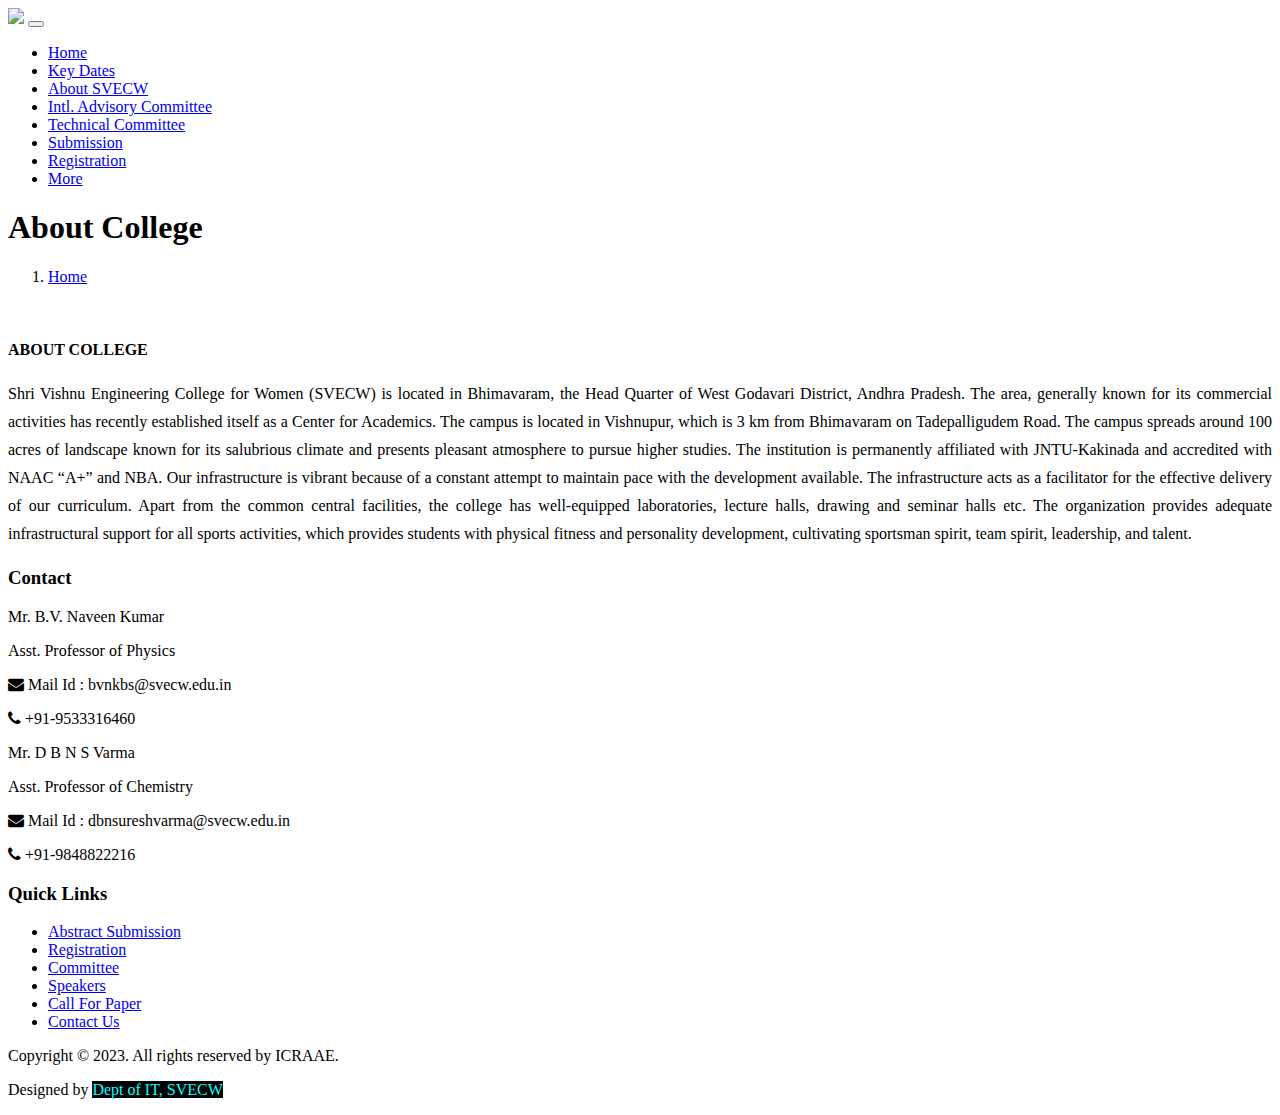
==== aboutcollege.html @ e01b0dad "Add files via upload" ====
﻿
<!DOCTYPE HTML>
<html>
<head>
<meta http-equiv="Content-Type" content="text/html; charset=utf-8">
<meta name="viewport" content="width=device-width, initial-scale=1.0">
<title>About College</title>
<meta name="description" content="">
<meta name="keywords" content="">
<meta name="robots" content="index, follow">
<link href="css/bootstrap.min.css" rel="stylesheet" type="text/css">
<link href="css/style.css" rel="stylesheet" type="text/css">
<link href="css/font-awesome.min.css" rel="stylesheet" type="text/css">
<link href="https://fonts.googleapis.com/css?family=Monda:400,700" rel="stylesheet">
<link rel="shortcut icon" href="images/logo_crop.png" type="image/x-icon">
<link rel="stylesheet" href="https://cdnjs.cloudflare.com/ajax/libs/font-awesome/4.7.0/css/font-awesome.min.css">
<!-- Global site tag (gtag.js) - Google Analytics -->
<script async src="https://www.googletagmanager.com/gtag/js?id=UA-190637126-1"></script>
<script>
  window.dataLayer = window.dataLayer || [];
  function gtag(){dataLayer.push(arguments);}
  gtag('js', new Date());

  gtag('config', 'UA-190637126-1');
</script>

<style>
.intro1 p {
    text-align: justify;
    line-height: 28px;width:100%;
}
</style>
</head>


<body>
<nav class=" my-nav navbar navbar-light navbar-expand-lg navbar-fixed">
    <div class="container-fluid">
            <a class="navbar-brand" href="#"><img src="images/bhimavaram vishnu.bmp" width="65px" ></a>

        <button class="navbar-toggler" type="button" data-toggle="collapse" data-target="#navbarNav" aria-controls="navbarNav" aria-expanded="false" aria-label="Toggle navigation">
            <span class="navbar-toggler-icon"></span>
        </button>
        <div class="collapse navbar-collapse" id="navbarNav">
            <ul class="navbar-nav ml-auto">
                <li class="nav-item active">
                    <a class="nav-link" href="index.html">Home <span class="sr-only">(current)</span></a>
                </li><li class="nav-item">
                    <a class="nav-link" href="important.html"> Key Dates </a>
                </li>
                <li class="nav-item">
                    <a class="nav-link" href="aboutcollege.html"> About SVECW </a>
                </li>
                <li class="nav-item">
                    <a class="nav-link" href="intcommittee.html"> Intl. Advisory Committee </a>
                </li>
                <li class="nav-item">
                    <a class="nav-link" href="techcommittee.html"> Technical Committee </a>
                </li>
                <li class="nav-item">
                    <a class="nav-link" href="submission.html"> Submission </a>
                </li>
                <li class="nav-item">
                    <a class="nav-link" href="registration.html"> Registration </a>
                </li>
                <li class="nav-item">
                    <a class="nav-link" href="#"> More </a>
                </li>

                <!-- <li class="nav-item dropdown">
                    <a class="nav-link" href="#" data-toggle="dropdown" id="navbarDropdownMenuLink" aria-haspopup="true" aria-expanded="false"> About </a>
                    <div class="dropdown-menu"  aria-labelledby="navbarDropdownMenuLink">
                        <a class="dropdown-item" href="#WELCOME TO ICRAAE 2023">About Conference</a>
                        <a class="dropdown-item" href="about college.html">About College</a>
                            
                                                     
                    </div>
                </li>
                <li class="nav-item">
                    <a class="nav-link" href="call.html"> Call For Papers </a>
                </li>
                <li class="nav-item">
                    <a class="nav-link" href="committee.html"> Committee </a>
                </li>
                
               <li class="nav-item">
                    <a class="nav-link" href="speakers.html">Speakers</a>
                </li>
                <li class="nav-item">
                    <a class="nav-link " href="important.html">Important Dates</a>
                </li>
                <li class="nav-item">
                    <a class="nav-link " href="registration.html">Registration</a>
                </li>
                <li class="nav-item">
                  <a class="nav-link" href="submission.html">Submission</a>
                </li>
                <li class="nav-item">
                  <a class="nav-link" href="publication.html">Publication</a>
                </li>
               
                <li class="nav-item">
                  <a class="nav-link" href="contact.html">Contact Us</a>
                </li> -->
            </ul>
         </div>
            


        </div>

</nav>


<!--<div class="get-quote-button"> <a href="virtual-conference.php" id="get-quote" style="animation: blink 1.5s linear infinite;">Virtual Presentation </a></div>-->
<script>
  $('.dropdown-menu a.dropdown-toggle').on('click', function(e) {
    if (!$(this).next().hasClass('show')) {
      $(this).parents('.dropdown-menu').first().find('.show').removeClass("show");
    }
    var $subMenu = $(this).next(".dropdown-menu");
    $subMenu.toggleClass('show');


    $(this).parents('li.nav-item.dropdown.show').on('hidden.bs.dropdown', function(e) {
      $('.dropdown-submenu .show').removeClass("show");
    });


    return false;
  });
</script>

<div class="banner_area">
    <h1>About College</h1>
    <ol class="breadcrumb">
        <li><a href="index.html">Home</a></li>
        
    </ol>
</div>
<!--<div class="msg-sec">
      <div class="container">
        <div class="row">
          <div class="col-md-12">
            <div class="main_about text-center i-green">
              <h2 class="text-white"></h2>
              <p class="about1 text-black" style="font-size: 16px">
                <a
                  href=""
                  style="
                    color: #ff793f;
                    font-size: 30px;
                    font-weight: bold;
                    text-transform: uppercase;
                  "
                >
                  Call for Papers</a
                >--><br />
<div class="msg-sec">
	<div class="container">
        <div class="row">
            <div class="col-md-12">
                <div class="intro1">
                    <h4>ABOUT COLLEGE</h4>
                    <div class="titleline1"> </div>
                <p>Shri Vishnu Engineering College for Women (SVECW) is located in Bhimavaram, the Head
Quarter of West Godavari District, Andhra Pradesh. The area, generally known for its commercial
activities has recently established itself as a Center for Academics. The campus is located in
Vishnupur, which is 3 km from Bhimavaram on Tadepalligudem Road. The campus spreads
around 100 acres of landscape known for its salubrious climate and presents pleasant atmosphere
to pursue higher studies. The institution is permanently affiliated with JNTU-Kakinada and
accredited with NAAC “A+” and NBA. Our infrastructure is vibrant because of a constant attempt
to maintain pace with the development available. The infrastructure acts as a facilitator for the
effective delivery of our curriculum. Apart from the common central facilities, the college has
well-equipped laboratories, lecture halls, drawing and seminar halls etc. The organization provides
adequate infrastructural support for all sports activities, which provides students with physical
fitness and personality development, cultivating sportsman spirit, team spirit, leadership, and
talent.</p>
                <!--The conference will be the ideal opportunity to foster
                networking, collaboration and joint efforts among the
                participants, and thereby to advance the theory and practice as
      s          well as to identify major trends and advancements in the
                following core areas, but not limited to,
                <br /><br />--!>
              
            </div>
          </div>
        </div>
      </div>

    <!--  <div class="container">
        <table class="table">
          <thead class="thead-dark">
            <tr>
              <th
                style="background-color: #7d8e52; border-color: #7d8e52"
                scope="col"
              >
                Track 1
              </th>
              <th
                style="background-color: #7d8e52; border-color: #7d8e52"
                scope="col"
              >
                Sustainable Construction Technologies
              </th>
              <th
                style="background-color: #7d8e52; border-color: #7d8e52"
                scope="col"
              ></th>
              <th
                style="background-color: #7d8e52; border-color: #7d8e52"
                scope="col"
              ></th>
              <th
                style="background-color: #7d8e52; border-color: #7d8e52"
                scope="col"
              ></th>
              <th
                style="background-color: #7d8e52; border-color: #7d8e52"
                scope="col"
              ></th>
              <th
                style="background-color: #7d8e52; border-color: #7d8e52"
                scope="col"
              ></th>
              <th
                style="background-color: #7d8e52; border-color: #7d8e52"
                scope="col"
              ></th>
              <th
                style="background-color: #7d8e52; border-color: #7d8e52"
                scope="col"
              ></th>
            </tr>
          </thead>
          <tbody>
            <tr>
              <th scope="row">1</th>
              <td>Structural Construction</td>
            </tr>
            <tr>
              <th scope="row">2</th>
              <td>Pavement Construction</td>
            </tr>
          </tbody>
        </table>

        <table class="table">
          <thead class="thead-dark">
            <tr>
              <th
                style="background-color: #7d8e52; border-color: #7d8e52"
                scope="col"
              >
                Track 2
              </th>
              <th
                style="background-color: #7d8e52; border-color: #7d8e52"
                scope="col"
              >
                Advancements in Civil Engineering
              </th>
              <th
                style="background-color: #7d8e52; border-color: #7d8e52"
                scope="col"
              ></th>
            </tr>
          </thead>
          <tbody>
            <tr>
              <th scope="row">1</th>
              <td>Structural Engineering</td>
            </tr>
            <tr>
              <th scope="row">2</th>
              <td>Concrete Materials</td>
            </tr>

            <tr>
              <th scope="row">3</th>
              <td>Transportation Engineering</td>
            </tr>

            <tr>
              <th scope="row">4</th>
              <td>Pavement Materials and Engineering</td>
            </tr>
            <tr>
              <th scope="row">5</th>
              <td>Geotechnical Engineering</td>
            </tr>
            <tr>
              <th scope="row">6</th>
              <td>Environmental Engineering</td>
            </tr>
            <tr>
              <th scope="row">7</th>
              <td>Remote Sensing and Geoinformatics</td>
            </tr>
            <tr>
              <th scope="row">8</th>
              <td>Geo-environmental Engineering</td>
            </tr>
            <tr>
              <th scope="row">9</th>
              <td>Water Resources Engineering</td>
            </tr>
            <tr>
              <th scope="row">10</th>
              <td>Pavement Geo techniques</td>
            </tr>
            <tr>
              <th scope="row">11</th>
              <td>Intelligent Transportation Systems</td>
            </tr>

            <tr>
              <th scope="row">12</th>
              <td>Ground Water Hydrology</td>
            </tr>

            <tr>
              <th scope="row">13</th>
              <td>Construction Engineering and Management</td>
            </tr>

            <tr>
              <th scope="row">14</th>
              <td>Earthquake Engineering</td>
            </tr>

            <tr>
              <th scope="row">15</th>
              <td>Earthquake Geo techniques</td>
            </tr>

            <tr>
              <th scope="row">16</th>
              <td>Seismic Evaluation and Retrofitting of Structures</td>
            </tr>

            <tr>
              <th scope="row">17</th>
              <td>Air Quality Modeling and Management</td>
            </tr>

            <tr>
              <th scope="row">18</th>
              <td>Coastal, Ocean and River Engineering</td>
            </tr>

            <tr>
              <th scope="row">19</th>
              <td>Structural Health Monitoring</td>
            </tr>

            <tr>
              <th scope="row">20</th>
              <td>Water resources applications using Remote sensing and GIS</td>
            </tr>

            <tr>
              <th scope="row">21</th>
              <td>Microwave remote sensing applications</td>
            </tr>
          </tbody>
        </table>
        <!-- <table class="table">
            <thead class="thead-dark">
              <tr>
                <th style="background-color:#7d8e52; border-color:#7d8e52" scope="col">Track 2</th>
                <th style="background-color:#7d8e52; border-color:#7d8e52" scope="col">Advancements in Civil Engineering</th>
              </tr>
            </thead>
            <tbody>
                <tr>
                    <th scope="row">1</th>
                    <td>Structural Engineering</td>
                  </tr>
                  <tr>
                    <th scope="row">2</th>
                    <td>Concrete Materials</td>
                  </tr>

                  <tr>
                    <th scope="row">3</th>
                    <td>Transportation Engineering</td>
                  </tr>

                  <tr>
                    <th scope="row">4</th>
                    <td>Pavement Materials and Engineering</td>
                  </tr>
                  <tr>
                    <th scope="row">5</th>
                    <td>Geotechnical Engineering</td>
                  </tr>
                  <tr>
                    <th scope="row">6</th>
                    <td>Environmental Engineering</td>
                  </tr>
                  <tr>
                    <th scope="row">7</th>
                    <td>Remote Sensing and Geoinformatics</td>
                  </tr>
                  <tr>
                    <th scope="row">8</th>
                    <td>Geo-environmental Engineering</td>
                  </tr>
                  <tr>
                    <th scope="row">9</th>
                    <td>Water Resources Engineering</td>
                  </tr>
                  <tr>
                    <th scope="row">10</th>
                    <td>Pavement Geo techniques</td>
                  </tr>
                  <tr>
                    <th scope="row">11</th>
                    <td>Intelligent Transportation Systems</td>
                  </tr>

                  <tr>
                    <th scope="row">12</th>
                    <td>Ground Water Hydrology</td>
                  </tr>

                  <tr>
                    <th scope="row">13</th>
                    <td>Construction Engineering and Management</td>
                  </tr>

                  <tr>
                    <th scope="row">14</th>
                    <td>Earthquake Engineering</td>
                  </tr>

                  <tr>
                    <th scope="row">15</th>
                    <td>Earthquake Geo techniques</td>
                  </tr>

                  <tr>
                    <th scope="row">16</th>
                    <td>Seismic Evaluation and Retrofitting of Structures</td>
                  </tr>

                  <tr>
                    <th scope="row">17</th>
                    <td>Air Quality Modeling and Management</td>
                  </tr>


                  <tr>
                    <th scope="row">18</th>
                    <td>Coastal, Ocean and River Engineering</td>
                  </tr>

                  <tr>
                    <th scope="row">19</th>
                    <td>Structural Health Monitoring</td>
                  </tr>

                  <tr>
                    <th scope="row">20</th>
                    <td>Water resources applications using Remote sensing and GIS</td>
                  </tr>

                  <tr>
                    <th scope="row">21</th>
                    <td>Microwave remote sensing applications</td>
                  </tr>
            </tbody>
          </table> 
      </div>
    </div>--!>
<footer>
  <div class="container">
    <div class="row">
      <div class="col-md-6 col-sm-6" >
        <div class="logofooter">
        <h3>Contact</h3>
            <p>Mr. B.V. Naveen Kumar</p>
            <p>Asst. Professor of Physics</p>
            <p><i class="fa fa-envelope"></i> Mail Id : bvnkbs@svecw.edu.in</p>
            <p><i class="fa fa-phone"></i> +91-9533316460 </p>
	     <p>Mr. D B N S Varma</p>
            <p>Asst. Professor of Chemistry</p>
            <p><i class="fa fa-envelope"></i> Mail Id : dbnsureshvarma@svecw.edu.in</p>
            <p><i class="fa fa-phone"></i> +91-9848822216 </p>
            
        </div>
      </div>
      <div class="col-md-6 col-sm-6">
      <div class="logofooter">
        <h3>Quick Links</h3>
        <ul class="footer-ul">
          <li><a href="#"> Abstract Submission</a></li>
          <li><a href="#"> Registration</a></li>
          <li><a href="committee.html">Committee</a></li>
          <li><a href="speakers.html"> Speakers </a></li>
          <li><a href="call.html"> Call For Paper</a></li>
          <li><a href="contact.html"> Contact Us</a></li>
          
        </ul>
      </div>
      </div>
      
      
</footer>

<div class="footer">
    <div class="container">
        <div class="row">
            <div class="col-md-6 col-sm-6">
                <p>Copyright &copy; 2023. All rights reserved by ICRAAE.</p>
            </div>
            <div class="col-md-6 col-sm-6">
                <p>Designed by <mark style="color: cyan; background-color: black;">Dept of IT, SVECW</mark></p>
            </div>
</div>
    </div>
</div>
<script type="text/javascript">
function Colo(val){
 var element=document.getElementById('choose');
 if(val=='pick a color'||val=='others')
   element.style.display='block';
 else  
   element.style.display='none';
}

</script> 
<script src="https://ajax.googleapis.com/ajax/libs/jquery/3.3.1/jquery.min.js"></script>
<script src="https://cdnjs.cloudflare.com/ajax/libs/popper.js/1.14.6/umd/popper.min.js" integrity="sha384-wHAiFfRlMFy6i5SRaxvfOCifBUQy1xHdJ/yoi7FRNXMRBu5WHdZYu1hA6ZOblgut" crossorigin="anonymous"></script>
<script src="https://stackpath.bootstrapcdn.com/bootstrap/4.2.1/js/bootstrap.min.js" integrity="sha384-B0UglyR+jN6CkvvICOB2joaf5I4l3gm9GU6Hc1og6Ls7i6U/mkkaduKaBhlAXv9k" crossorigin="anonymous"></script>
</body>
</html>
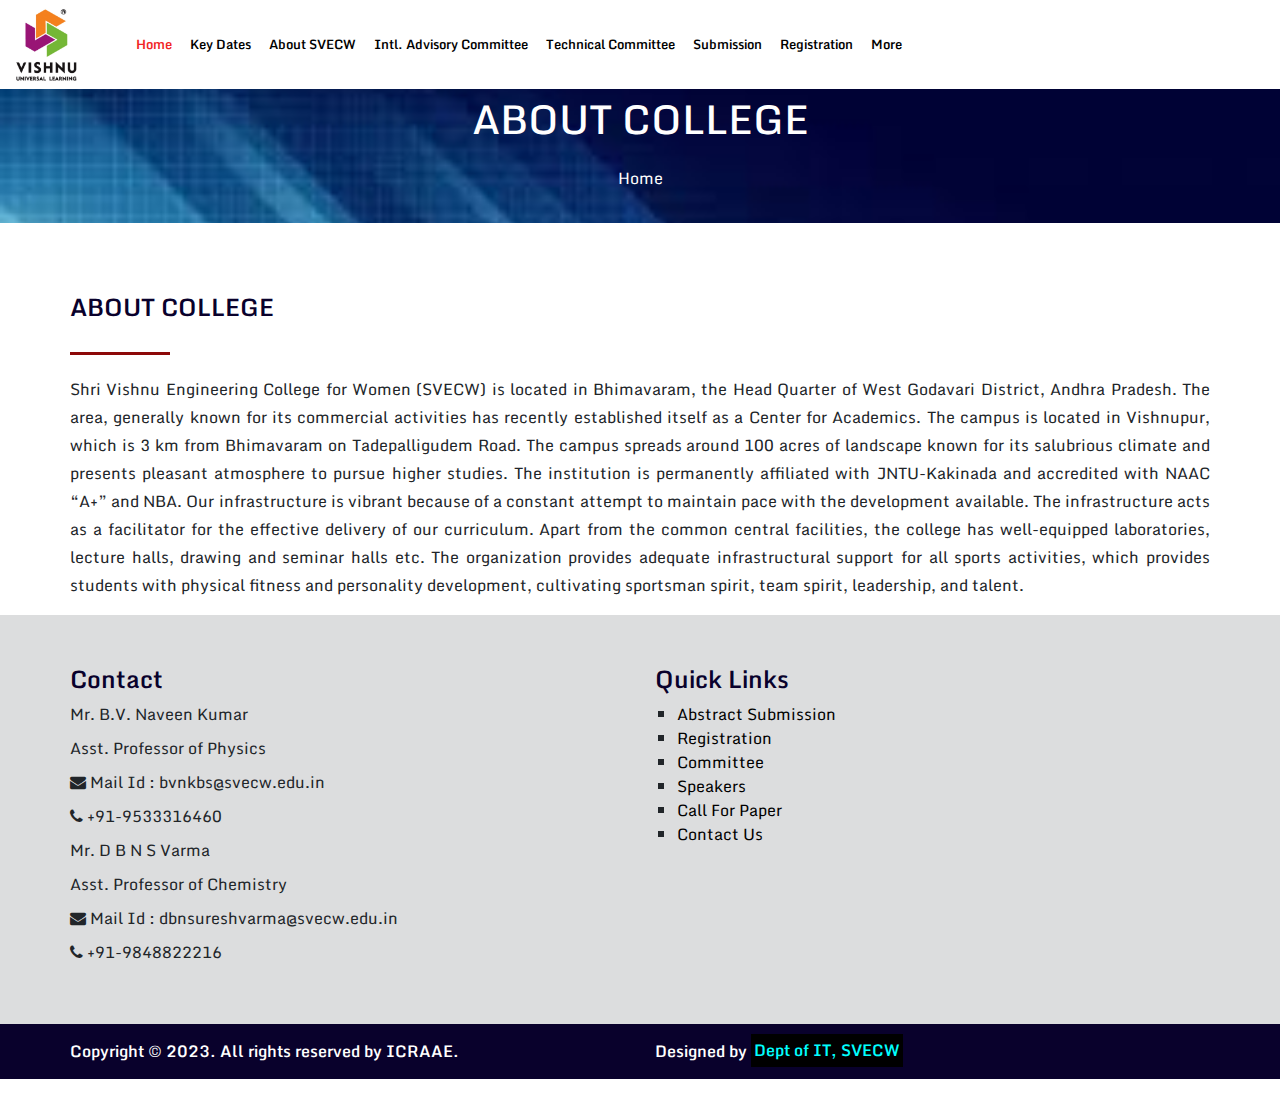
==== commit 0fabf485: "Add files via upload" ====
--- a/aboutcollege.html
+++ b/aboutcollege.html
@@ -63,10 +63,14 @@
                 <li class="nav-item">
                     <a class="nav-link" href="registration.html"> Registration </a>
                 </li>
-                <li class="nav-item">
+                <li class="nav-item dropdown">
                     <a class="nav-link" href="#"> More </a>
-                </li>
-
+<div class="dropdown-menu"  aria-labelledby="navbarDropdownMenuLink">
+                        <a class="nav-link" href="review.html">Review Process</a>
+
+                            
+                                                     
+                    </div>
                 <!-- <li class="nav-item dropdown">
                     <a class="nav-link" href="#" data-toggle="dropdown" id="navbarDropdownMenuLink" aria-haspopup="true" aria-expanded="false"> About </a>
                     <div class="dropdown-menu"  aria-labelledby="navbarDropdownMenuLink">
--- a/css/style.css
+++ b/css/style.css
@@ -0,0 +1,830 @@
+@charset "utf-8";
+/* CSS Document */
+.con-fee{font-weight: bold; text-align: center; color: #ad003a; margin-bottom: 20px; font-size: 23px;}
+.contact-info {
+    margin-bottom: 25px;
+    background: #012643;
+    padding: 20px 20px;
+}
+.contact-info__icon {
+    margin-right: 20px;
+}
+.contact-info__icon i { color: #fff;}
+.contact-info .media-body h3 {
+    font-size: 16px;
+    margin-bottom: 0;
+    font-size: 16px;
+    color: #f26246;
+}
+.contact-info .media-body p {
+    color: #fff;text-align:left
+}
+.jo{width:100%;float:left;}
+ .journal {
+padding: 2%;
+border: 1px solid #dcddde;
+height: 200px;
+margin-bottom: 30px;
+box-shadow: 2px 2px 0px 0px #1e14492b;
+}
+.journal h6 {
+font-size: 14px;
+color: #1E355D;	
+line-height: 23px;
+font-weight: 600;
+font-family: playfair display, times, serif;
+}
+.journal p {
+font-size: 14px !important;
+}
+.journal a{
+	color: #202f3ee0 !important;
+}
+.rounded-soft {
+    border-radius: .375rem !important;
+}
+	.journals {
+    margin-bottom: 25px;
+}
+.journals .card-image {
+    background: #9e9e9e;
+    padding: 10px;
+    text-align: center;
+    box-shadow: 0 2px 1px 2px #e9e9e9;
+    width: 100px;
+    margin: auto;
+}
+.journals .card-image img {
+    height: -webkit-fill-available;
+    height: 70px;
+    width: 100%;
+}
+
+.journals h5 {
+    margin-top: 2px;
+    line-height: 21px;
+    margin-top: 0font-weight: bolder;
+    font-size: 14px;
+    color: #4a4949;
+}
+.journals strong {
+    font-weight: 600!important;
+}
+.journal-btn {
+    background: #990e21;
+    color: #fff;
+    text-decoration: none;
+    border-radius: 5px;
+}
+.journal-btn:hover{
+	color: #fff !important;
+}
+.btn-paper{
+    background: #fd793b;
+    padding: 10px 35px;
+    margin-top: 22px;
+}
+.serv-section-3 {
+    border: 5px solid #8e8a8a !important;
+    }
+
+    .widget-title {
+    	    font-weight: 600;
+    font-size: 21px;
+    text-transform: uppercase;
+    }
+.blink {
+      animation: blinker 1s linear infinite;
+      color: #1c87c9;
+      font-weight: bold;
+     /* font-family: sans-serif;*/
+      }
+      @keyframes blinker {  
+      50% { opacity: 0; }
+      }
+      .blink-one {
+      animation: blinker-one 1s linear infinite;
+      }
+      @keyframes blinker-one {  
+      0% { opacity: 0; }
+      }
+      .blink-two {
+      animation: blinker-two 1.4s linear infinite;
+      }
+      @keyframes blinker-two {  
+      100% { opacity: 0; }
+      }
+.dropdown:hover .dropdown-menu {
+    display: block !important;
+    margin-top: 0 !important;
+ }
+ .download {
+    box-shadow: 0 2px 4px rgba(0, 0, 0, .2);
+       padding: 18px;
+    background:rgb(15 3 41);
+    border-right: 1px solid;
+    color: #fff;
+    display: flex;
+    border-bottom: 1px solid #ffffff7a;
+    margin-top: -6px;
+}
+.download .fa {
+    font-size: 33px;
+    color: #ffffff;
+    margin-bottom: 10px;
+    margin-top: 6px;
+}
+.download a {
+    color: #fff !important;
+}
+.download span {
+    color: #f1dd7b;
+    font-weight: 600;
+}
+.reg{
+
+    color: #ffffff;
+
+
+}
+body {margin:0;font-family:'Monda', sans-serif;}
+.btn-h{margin: 25px 0px 10px;display: inline-block;}
+.organizing h4{margin-bottom:20px;}
+.img-c{margin:0px 0px;width:100%;float:left;}
+.img-c img{background:#fff;}
+.caption h1{font-weight: bold;color: #e0ebf2;font-size: 31px; margin-bottom: 20px;text-shadow: 1px 1px 1px #3d99cf;margin-top: -75px;}
+.caption h3{font-weight: bold;color: #e0ebf2;font-size: 31px; margin-bottom: 20px;text-shadow: 1px 1px 1px #3d99cf;margin-top: -75px;}
+.introdu{width:100%;float:left;}
+.introdu img{border: 3px ridge #0b1a85;}
+.og p{font-size:14px;text-align:left;line-height: 20px;}
+.og p span{font-weight:bold;}
+.serviceBox p{text-align:center!important;}
+.imp-jou{text-align:center;}
+.table thead{background: #dedede;border: 1px solid #153882;}
+.table thead th, .table tbody tr, .table tbody tr th {border: 2px solid #153882;text-align: center;vertical-align: middle;}
+.table tbody td{border: 2px solid #153882;text-align:center;}
+.table {width: 100%;border: 1px solid #153882;}
+.btn-outline-danger{width: 100%!important;}
+.cap{margin-top: 25px;margin-bottom: 0px;}
+.des{color: #f1dd7b;font-weight: 600;}
+.dess{margin-top: 10px; width: 100%; float: left; margin-bottom: 20px;}
+.header{ width:100%; float:left; background:#fff;box-shadow: 2px 2px 13px #9c9a9a; position: relative;}
+.conf-name{ width:100%; float:left;}
+.carousel-item {height: 100%;min-height: 360px;background: no-repeat center center scroll;-webkit-background-size: cover;
+  -moz-background-size: cover; -o-background-size: cover; background-size: cover;}
+  .navbar-fixed {
+    top: 0;
+    z-index: 100;
+    position: fixed;
+    width: 100%;
+    background-color: #fff;
+  }
+.conf-det{width:100%; float:left;}
+.conf-det h3{ color:#043cb3; margin-bottom: 0; font-weight: 600; font-size: 24px;} 
+.conf-det h1{ color:#f12424; font-weight: 600;  font-size: 32px;}
+.conf-det h4{font-size: 18px; font-weight:600;  color: #043cb3;}
+.conf-det h5{ font-size: 24px; color:#000;} 
+.conf-det h6{font-size: 22px; color: #f12424;}
+.conf-det p b{ color:#000}
+.conf-det h6 i{ color:#F30; }
+.welc-sec{ width:100%; float:left; padding:1%; border-top: 1px solid #ecebeb; }
+.welc-sec h4{color: #09012c; font-weight: 600; text-align: center;margin-top: 20px;}
+.well{width:100%; float:left; padding:30px 0 30px 0;}
+.ul-li { box-shadow: 0 0 10px rgba(0,0,0,0.5); padding: 10px 0 10px 25px;}
+.ul-li li{ list-style:url(../images/arrow.png) outside none;}
+.ul-li li a{ color:#333;}
+.lis { padding-left: 15px; }
+.lis li{ list-style:url(../images/arrow.png) outside none;     line-height: 35px;}
+
+.inner-highlights { width: 100%; float: left; margin-top: 0;}
+.inner-highlights h4{ text-align:left !important;}
+.marqu{ text-align: left;}
+.marqu p { border-bottom: 1px dotted #ccc; padding: 10px; text-align: left !important;  margin-bottom: 0px;}
+.marqu { float: left; width: 100%; background: white; border: #e1e1e1; padding: 25px 10px 10px 15px; list-style: none;box-shadow: 0 0 10px rgba(0,0,0,0.5); margin-top: 5px;}
+.em-spk{width:100%; float:left; padding:50px 0;}
+.em-sec h4{color: #153882; font-weight: 600; text-align: center;}
+.logo{ margin-top:75px;}
+.conf-det p img{ border: 1px solid #777;}
+.quick-links h4{color: #153882; font-weight: 600; text-align:center;} 
+.quick{  margin-top: 35px;}
+.abt-sec{ width:100%; float:left; /*margin:50px 0;*/}
+.abt-sec h4 {color: #09012c; font-weight: 600; text-align:center;}
+
+.msg-sec{ width:100%; float:left; margin:20px 0;} 
+.msg-sec p{ text-align:justify;}
+.msg-sec h4{color: #09012c; font-weight: 600; text-align:center;MARGIN-TOP: 30PX;
+    margin-bottom: 30px;}
+.titleline { position: relative; width: 100px; border-top: 3px solid #8c0808;margin: 0 auto; margin-bottom: 15px;}
+.intro{ width:100%; float:left;}
+.intro p {text-align: center; line-height: 28px;}
+.introdu p{text-align:justify;}
+.intro1{ width:100%; float:left;margin-top: 20px;}
+.intro1 p {text-align: justify; line-height: 28px;}
+.intro1 h4{ color: #09012c;font-weight: 600; text-align: left;}
+.titleline1 { position: relative; width: 100px; border-top: 3px solid #8c0808;  margin-bottom: 15px;margin-bottom: 20px;}
+.intro2{ width:100%; float:left;}
+.intro2 p {text-align: justify; line-height: 28px;}
+hr.style-two {border: 0; height: 1px;background-image: linear-gradient(to right, rgba(0, 0, 0, 0), rgb(187, 184, 182), rgba(0, 0, 0, 0));}
+.imp-date{ width:100%; float:left;  margin-top: 30px; min-height:28px;}
+.important-date{width:50%; float:left; padding-top:0; background:#f15a24; text-align:center; padding:10px;min-height: 135px;}
+.important-date h3{font-size: 30px; font-weight: 600; color:#153882; padding-top:0; margin:5px 0 0 0;}
+.date-sec {width: 100%;float: left;margin-top: 15px;text-align: center;margin-left: 0;  border: 5px ridge #fff; margin-bottom: 10px;}
+.date-sec h5 { margin-bottom: 0; font-size: 18px; color: #000; line-height: 30px; padding-top: 10px;}
+.date-sec p{ font-size: 16px; color:#fff; padding-top:0; text-align:center;}
+hr.style4 { border-top: 1px dotted #153882; width: 300px; margin: 10px auto;}
+.downloads{ width:50%; float:left;  background: #153882; text-align:center; padding:10px 10px 19px 10px; min-height: 135px;}
+.downloads h3{ font-size: 30px; font-weight: 600; color:#f15a24; padding-top:0;  margin:5px 0 0 0; text-align:center;}
+.downloads p{ font-size: 16px; color:#fff; padding-top:0;}
+.secs{ float: left;	width: 100%; margin-top:20px;margin-bottom: 20px;}
+.down-logo{ width:100%; float:left; margin-top:30px;margin-bottom: 30px;}
+.button6{ color: rgba(0,0,0,1); -webkit-transition: all 0.5s; -moz-transition: all 0.5s; -o-transition: all 0.5s; transition: all 0.5s; border: 1px solid #ccc;position: relative; width: 100%;float: left;padding: 20px 0px;line-height: 0px;text-align: center;margin-bottom: 25px;}
+.button6 a{ color: #007bff; text-decoration: none;	display: block; cursor: pointer; font-weight:600;}
+.button6::before{content: ''; position: absolute; top: 0;	left: 0;width: 100%;height: 100%;z-index: 1;opacity: 0;	background-color: rgba(0,0,0,0.3); -webkit-transition: all 0.4s; -moz-transition: all 0.4s;	-o-transition: all 0.4s;transition: all 0.4s;-webkit-transform: scale(0.5, 1); transform: scale(0.5, 1); cursor:pointer;}
+.button6:hover::before{	opacity: 1;	-webkit-transform: scale(1, 1);	transform: scale(1, 1); color:#000;}
+.video{ width:100%; float:left; margin-top:30px;}
+.association{ width:100%; float:left; margin-top:30px;}
+.con-eve { width: 100%; float: left;}
+.assoc marquee{ width: 100%; float: left; padding-top: 20px;}
+.marquee img{border: 1px solid #ccc; padding: 5px 10px;  margin: 0;  margin-right: 15px; background: #fff;}
+.related-topic{width:100%; float:left; margin-top:30px;}
+.wel{width:100%; float:left;}
+.mesg{ border: 1px solid #153882; padding: 10px 15px; background: #e0e6fd; }
+.pdd{  width: 100%; float: left; text-align: center; margin-top: 10px;}
+.pdd a{background: #153882; padding: 5px 10px; color: #fff;}
+.speech img{background-color: #f5f5f5;border: 5px solid #153882; border-bottom-right-radius: 3px; text-align: -webkit-center;box-shadow: 4px 4px 20px #153882;}
+.assoc{width:100%; float:left; margin-top:30px; padding: 30px 0; background:#fffbfb;}
+.assoc h4 {color: #09012c;font-weight: 600; text-align: center;}
+.links{width:100%; float:left; margin-top:30px;}
+.qck-lin{float: left; width: 100%; background: white; padding: 10px 10px 10px 15px; list-style: none; border: 1px solid #efecec;  box-shadow: 0 0 10px rgba(0,0,0,0.5); }
+.qck-lin li {line-height: 16px; margin-bottom: 0px; text-align: center; border-bottom: 1px dotted #ccc; padding: 10px 0 10px 0;}
+.qck-lin li:last-child{border-bottom: none; }
+.qck-lin li a{position: relative;display: block; padding-left: 0;color: #153882; font-size: 16px; font-weight: 600;display:inline-block;vertical-align:middle;-webkit-transform:perspective(1px) translateZ(0);transform:perspective(1px) translateZ(0);box-shadow:0 0 1px rgba(0, 0, 0, 0);-webkit-transition-duration:0.3s;transition-duration:0.3s;-webkit-transition-property:transform;transition-property:transform;}
+.qck-lin li a:hover, .qck-lin li a:focus, .qck-lin li a:active{-webkit-transform:translateX(8px);transform:translateX(8px);color:#f12424; font-weight:600; text-decoration:none;}
+.lefec{border:1px solid #ccc;}
+.panel-group{ margin-top:20px;}
+.past-conf{width:100%; float:left; margin-top:30px;}
+.highlights{width:100%; float:left; margin-top:30px;}
+.d-inline{ font-weight:600; color:#000;}
+.h-six{font-weight:600; color:#153882;margin-top: 10px; font-size: 18px;}
+.address{width:100%; float:left; }
+.ven{width:100%; float:left; }
+.contact-form .form-field { margin-bottom: 20px; position: relative;}
+.contact-form .form-field i {position: absolute; top: 50%; left: 16px; transform: translateY(-50%);}
+.contact-form .form-field input { width: 100%; padding: 10px 40px; border: 1px solid #ccc;}
+.contact-form .form-field textarea { width: 100%; padding: 10px 20px; border: 1px solid #ccc;}
+.form-group label{font-weight:600;}
+.sess-track{width:100%; float:left; margin-top:30px;}
+.sess-track h4 {color: #153882; font-weight: 600; text-align: center;}
+.marq{float: left;width: 100%;background: white; border: #e1e1e1;padding: 25px 10px 10px 15px; list-style:none;  box-shadow: 0 0 10px rgba(0,0,0,0.5); margin-top: 20px;}
+.marq p{ border-bottom:1px dotted #ccc; padding:10px;}
+.footer{float: left;width: 100%; background: #09012c;}
+.footer{ text-align: center; color: #fff;font-weight: 600; padding: 15px 0 0 0; margin-bottom: 0;}
+.our-team{    box-shadow: 2px 2px 10px #b5b3b3; text-align: center;}
+.pic img{ width: 100%;height: 100%;}
+.post-title{ font-size: 15px; color:#153882; font-weight:600;}
+.post{display: block;color:#333;text-transform: capitalize; font-size: 14px;}
+.description{ padding: 2px 10px 2px 10px; color:#666; font-size: 14px; border-bottom: 3px solid transparent; margin-bottom: 0; text-align:center !important; font-style:italic;}
+.our-team:hover{ border-bottom: 1px solid transparent;}
+.our-team:hover .description{ border-bottom: 3px solid #f15a24; transition: all 0.2s ease-out 0s;}
+.team-prof a{ background: #153882; color: #fff; padding: 5px 10px; font-size: 14px; margin-bottom: 10px; width: 100%; float: left;}
+.team-prof a:hover{ text-decoration:none;}
+.imp-sec{ width:100%; float:left; margin-top:50px;}
+.highlights-area {position: relative; background-color: #e8e7e7d4; display: block; z-index: 1; width:100%; float:left; box-shadow: 1px 1px 10px #ccc; padding: 50px 0;}
+.highlights-area h4 { color: #09012c; font-weight: 600; text-align: center;}
+.highlights-area .single-box { position: relative; display: block; padding: 0 30px 30px; background: #f2f2f2; max-width: 100%;width: 100%; min-height: 155px;height: 200px;margin-bottom: 60px;}
+.highlights-area .single-box .icon-holder { position: relative; display: block; width: 85px; height: 85px; background: #ffffff; margin: -42px auto 0; border-radius: 50%;border: 2px solid #8c0808; box-shadow: 1px 1px 5px #ccc;}
+.highlights-area .single-box h3 { color: #000; font-size: 18px; margin: 25px 0 14px;}
+.highlights-area .single-box p { color: #000; margin: 14px 0 15px; letter-spacing: 1px;font-weight: 500;}
+.highlights-area .single-box .icon-holder span:before {color: #8c0808; font-size: 30px; line-height: 40px; display: block; padding: 22px 0;}
+.highlights-area .single-middle-box { position: relative; display: block; padding: 0 30px 29px;background: #f9f9fb; max-width: 100%; width: 100%; min-height: 155px;height: 200px;}
+.highlights-area .single-middle-box h3 {color: #000; font-size: 18px; margin: 25px 0 14px;}
+.highlights-area .single-middle-box p {letter-spacing: 1px; font-weight: 500;}
+.highlights-area .single-middle-box .icon-holder {position: relative;display: block;width: 85px;height: 85px;background: #ffffff;margin: -42px auto 0; border-radius: 50%; border: 2px solid #8c0808;box-shadow: 1px 1px 5px #ccc;}
+.highlights-area .single-middle-box .icon-holder span:before{color: #8c0808;font-size: 30px; line-height: 40px; display: block;padding: 22px 0;}
+.down-sub{ width:100%; float:left;  background: url(../images/engineering-and-technology.png) fixed; background-size: cover;}
+.down-sub h4 {color:#09012c; font-weight: 600; text-align: center;}
+/*------------About----------------*/
+.banner_area {background: url(../images/asia2.jpg) no-repeat;background-size: cover;text-align: center;position: relative; z-index: 1;padding-bottom: 5px; width: 100%; float: left;padding-top: 75px;}
+.breadcrumb>li+li:before { padding: 0 5px; color: #ccc; content: "/\00a0";}
+.breadcrumb>li { display: inline-block;}
+.banner_area h1 { color: #ffffff; font: 600 40px !important; text-transform: uppercase; padding-top: 20px;}
+.banner_area h2 { color: #ffffff; font: 600 40px !important; text-transform: uppercase; padding-top: 20px;}
+.banner_area .breadcrumb { background-color: transparent; padding-top: 15px; width: 100%; text-align: center;float: left;display: block;}
+.banner_area .breadcrumb li a { font: 400 14px; color: #ffffff;}
+.banner_area .breadcrumb li a.active { color: #ffffff;}
+#accordion .panel{ border: none; border-radius: 3px; box-shadow: none; margin-bottom: 15px;}
+#accordion .panel-heading{ padding: 0; border: none; border-radius: 3px;}
+#accordion .panel-title a{ display: block; padding: 12px 15px;background: #fff;font-size: 18px; font-weight: bold;color: #153882;border: 1px solid #ececec;box-shadow: 0 0 10px rgba(0,0,0,.05); position: relative;transition: all 0.5s ease 0s;}
+#accordion .panel-title a.collapsed{box-shadow: none; color: #676767;}
+#accordion .panel-title a:before,
+#accordion .panel-title a.collapsed:before{ content: "\f055"; font-family: "FontAwesome"; width: 25px; height: 25px;line-height: 28px;font-size: 15px;font-weight: 900;color: #153882;text-align: center; position: absolute; top: 8px; right: 15px; transform: rotate(135deg); transition: all 0.3s ease 0s;}
+#accordion .panel-title a.collapsed:before{ color: #676767;transform: rotate(0);}
+#accordion .panel-title a:after{content: "";width: 1px;height: 100%;background: #ececec;position: absolute; top: 0;right: 55px;}
+#accordion .panel-body{ padding: 10px 15px 15px;border: none; font-size: 15px; color: #615f5f; line-height: 27px;}
+.bank-detl tr td:first-child { font-weight: 600;}
+.bank-detl tr td { padding: 10px;}
+.btn-redd {        background: #09012c;
+    border: 2px solid #153882;
+    color: #fff;
+    border-radius: 0;}
+.tab-content{border: 1px solid #ccc; margin-top: -12px; padding: 15px;}
+.nav-tabs{    margin-bottom: 20px; border-bottom: none !important;}
+.nav-tabs > li.active > a,.nav-tabs > li.active > a:hover,.nav-tabs > li.active > a:focus { color: #fff; cursor: default; background-color: #153882;border: 1px solid #ddd;border-bottom-color: transparent;font-weight:600;font-size: 16px; padding: 5px 15px;}
+.nav-tabs > li > a { margin-right: 2px; line-height: 1.42857143; border: 1px solid transparent; border-radius: 4px 4px 0 0; background: #6a94ec; color: #000; font-size: 16px; padding: 5px 15px;}
+.acm{ list-style:none; padding-left: 0;}
+.acm li { margin: 5px 0;}
+.acm li span {font-weight: 600; font-size: 16px; color: #153882;}
+.dark-core {width: 100%; float:left;}
+
+hr.style11 {height: 6px; background: url(http://ibrahimjabbari.com/english/images/hr-11.png) repeat-x 0 0; border: 0;margin: 20px 0 0 0 !important; padding: 15px 0 !important;}
+.head { text-align: center;float: left; width: 100%; margin-bottom: 30px; font-size: 24px;color: #264881;font-weight: bold;}
+.head1{ text-align: left;float: left; width: 100%; margin-bottom: 30px; font-size: 24px;color: #264881;font-weight: bold;}
+.keynotes { text-align: center; padding: 60px 20px 35px 20px; margin: 120px 15px 35px; background: #f9f9f9; box-shadow: 8px 4px 0 0 #174787;
+position: relative;}
+.keynotes .title { display: inline-block; font-size: 18px; color: #4a5184; letter-spacing: 1px; text-transform: capitalize; margin: 0; font-weight: 600;}
+.keynotes .pic {width: 120px;height: 120px;border: 5px solid #5ac3fc; margin: 0 auto; position: absolute; top: -60px;left: 0; right: 0;}
+.keynotes .pic img {width: 100%; height: auto;}
+.keynotes .testimonial-profile { position: relative;margin: 20px 0 0 0;}
+.keynotes p {font-size: 15px; color: #1d1c1c; line-height: 27px;margin-bottom: 0; position: relative; text-align: center!important;padding-bottom: 0;}
+.keynotes p i{font-size: 13px; color: #1d1c1c; line-height: 27px;margin-bottom: 0; position: relative;text-align: center!important; padding-bottom: 0;}
+footer{width: 100%; float: left; background: #dcddde; padding: 50px 0;}
+.logofooter{width: 100%; float: left;}
+.logofooter h3{ font-size: 24px;color: #09012c; font-weight: 600;}
+.logofooter p{ margin-bottom:10px;}
+.regg h5{font-weight: 600;}
+.regg ul{ padding-left:20px;}
+.sub-form .form-group{ margin-bottom:10px;}
+.footer-ul{list-style: square; padding-left: 22px;}
+.footer-ul li a{ color:#000;}
+.email-signature{ background: rgba(223,228,234,0.3); padding: 3%; box-shadow: 10px 10px 10px rgba(0, 0, 0, 0.2); position: relative;}
+.email-signature .signature-img{ background: #fff;width: 145px; height: 145px; padding: 10px 10px;overflow: hidden; position: absolute;top: 25px;
+left: 17px;  box-shadow: 2px 2px 10px #989494;}
+.email-signature .signature-img img{ width: 100%; height: auto;}
+.email-signature .signature-details{color: #f12424;background: #fff; padding: 15px 15px;margin-bottom: 15px; box-shadow: 0 3px 10px rgba(0,0,0,0.3);}
+.email-signature .title{ font-size: 24px;font-weight: 600; letter-spacing: 1px;text-transform: uppercase;margin: 0 0 5px;display: inline-block;}
+.email-signature .title:after{ content: '/'; display: inline-block; margin: 0 0 0 5px;}
+.email-signature .post{font-size: 15px; font-weight: 500; letter-spacing: 1px;text-transform: capitalize;display: inline-block;}
+.email-signature .signature-content{color: #000; font-size: 15px;line-height: 28px; padding: 0 20px 0 10px;margin: 0;list-style: none;    text-align: justify;}
+.email-signature .signature-content li span{ margin: 0 6px 0 0; }
+.email-signature .icon{padding: 0; margin: 0;list-style: none; box-shadow: 0 -1px 10px rgba(0,0,0,0.3); position: absolute; bottom: 0;left: 0;}
+.email-signature .icon li{ margin-right: -35px; display: inline-block; -webkit-clip-path: polygon(29% 0, 100% 0%, 69% 100%, 0% 100%); clip-path: polygon(29% 0, 100% 0%, 69% 100%, 0% 100%);}
+.email-signature .icon li:first-child{ -webkit-clip-path: polygon(0 0, 100% 0%, 69% 100%, 0% 100%); clip-path: polygon(0 0, 100% 0%, 69% 100%, 0% 100%);}
+.email-signature .icon li a{ color: #fff; background: linear-gradient(to right,#E82C56 50%,#FC718E); font-size: 18px; line-height: 45px; height: 45px; padding: 0 40px;display: block; transition: all 0.3s ease 0s;}
+.email-signature .icon li a:hover{ background:linear-gradient(to right,#373c44 50%,#57606f); }
+.email-signature .signature-website{ font-size: 16px; position: absolute;bottom: 10px;right: 20px;}
+@media screen and (max-width:576px){
+.email-signature{ padding: 180px 0 75px 0;}
+.email-signature .signature-img{top: 17px;left: 0; right: 0; margin: 0 auto;}
+.email-signature .signature-details{ text-align: center;}
+.email-signature .title{ display: block;}
+.email-signature .title:after{ display: none;}
+.email-signature .post{ display: block;margin: 0;}
+.email-signature .signature-content{ padding: 0;margin-bottom: 7px; text-align: center; }
+.email-signature .signature-website{transform: translateX(50%);right: 50%; bottom: 10px;}
+}
+@media screen and (max-width: 990px){
+.our-team{ margin-bottom: 30px;}
+}
+@media (min-width: 768px) and (max-width: 1024px) {
+.logo img{ width:100%;}
+.important-date h3{ font-size:24px;}
+.downloads h3{ font-size:24px;}
+.date-sec h5 { margin-bottom: 0; font-size: 17px; color: #000; line-height: 18px; padding-top: 10px;}
+hr.style4{ width: 195px;}
+.qck-lin li a{ font-size: 14px;}
+} 
+@media screen and (max-width: 767px){
+.logo { margin-top: 0;}
+.conf-det{ margin-top:15px;}
+.conf-det h3{font-size: 16px;}
+.conf-det h1{font-size: 20px;}
+.conf-det h5 {font-size: 16px;}
+.conf-det h6 { font-size: 16px;}
+.conf-det h4{ font-size:14px; line-height:18px;}
+.conf-det p img{width: 30%;} 
+.msg-sec{ margin-top:10px;}
+.important-date{ width:100%;}
+.downloads{ width:100%;}
+}
+.serviceBox {
+     padding:40px 0 20px 0;
+    text-align: center;
+    border: 1px solid #ccc;
+    margin: 45px 0 25px 0;
+    height: 240px;
+    position: relative;
+    transition: all 0.3s linear 0s;
+}
+.serviceBox .service-icon{display: inline-block;border: 1px solid #ccc;width: 120px;height: 120px; border-radius: 50%;background: #4ca8e8;font-size: 30px;color: #fff;margin: -95px 0 0px;position: relative;transition: all 0.3s linear 0s;}
+.serviceBox:hover .service-icon{background: #dcdcdc; color: #4ca8e8;}
+.serviceBox .service-icon:after{ content: ""; border-top: 10px solid #4ca8e8; border-left: 10px solid transparent;border-right: 10px solid transparent;position: absolute;bottom: -10px;left: 50%; transform: translateX(-50%); transition: all 0.3s linear 0s;}
+.serviceBox:hover .service-icon:after{ border-top-color: #dcdcdc;}
+.serviceBox .title{ font-size: 16px; color: #414141; padding:20px 0px 0px; transition: all 0.3s ease 0s; text-align: center;}
+.serviceBox .description{font-size: 16px; color: #000; line-height: 16px;}
+.serviceBox .read-more{display: inline-block;padding: 1px; background: #fff;border: 1px solid #ccc; font-size: 16px;color: #414141; position: relative;bottom: -20px;transition: margin-right 0.5s ease 0s, border-color 0.3s ease 0s;}
+.serviceBox .read-more span{ display: inline-block; padding: 5px 10px; background: #fff; margin: 0 -35px -12px 0;position: relative; left: 12px;
+transition: margin-right 0.5s ease 0s;}
+.serviceBox:hover .read-more span{ color: #153882; margin-right: 0;}
+.serviceBox .read-more i{ display: inline-block; padding: 9px 10px 8px 10px; background: #153882; color: #fff;}
+.serviceBox:hover,.serviceBox:hover .read-more{ border-color: #153882;}
+.tabs { display: block;display: -webkit-flex;display: -moz-flex;display: flex;-webkit-flex-wrap: wrap; -moz-flex-wrap: wrap; flex-wrap: wrap;  margin: 0; overflow: hidden;}
+.tabs [class^="tab"] label,  .tabs [class*=" tab"] label { color: #000; cursor: pointer; display: block; font-size: 1.1em; font-weight: 300;  line-height: 1em; padding: 0.3rem 0; text-align: center; }
+.tabs [class^="tab"] [type="radio"],
+.tabs [class*=" tab"] [type="radio"] { border-bottom: 1px solid rgba(239, 237, 239, 0.5); cursor: pointer; -webkit-appearance: none;
+-moz-appearance: none; appearance: none; display: block; width: 100%; -webkit-transition: all 0.3s ease-in-out; -moz-transition: all 0.3s ease-in-out; -o-transition: all 0.3s ease-in-out; transition: all 0.3s ease-in-out; }
+.tabs [class^="tab"] [type="radio"]:hover, .tabs [class^="tab"] [type="radio"]:focus, .tabs [class*=" tab"] [type="radio"]:hover, .tabs [class*=" tab"] [type="radio"]:focus {border-bottom: 1px solid #fd264f; }
+.tabs [class^="tab"] [type="radio"]:checked, .tabs [class*=" tab"] [type="radio"]:checked {border-bottom: 2px solid #fd264f; }
+.tabs [class^="tab"] [type="radio"]:checked + div,.tabs [class*=" tab"] [type="radio"]:checked + div { opacity: 1; }
+.tabs [class^="tab"] [type="radio"] + div, .tabs [class*=" tab"] [type="radio"] + div { display: block;  opacity: 0;padding: 2rem 0; width: 90%; -webkit-transition: all 0.3s ease-in-out; -moz-transition: all 0.3s ease-in-out; -o-transition: all 0.3s ease-in-out; transition: all 0.3s ease-in-out; }
+.tabs .tab-2 { width: 50%; }
+.tabs .tab-2 [type="radio"] + div { width: 200%; margin-left: 200%;}
+.tabs .tab-2 [type="radio"]:checked + div {margin-left: 0; }
+.tabs .tab-2:last-child [type="radio"] + div { margin-left: 100%; }
+.tabs .tab-2:last-child [type="radio"]:checked + div { margin-left: -100%; }
+
+
+
+@media only screen and (min-width: 992px){
+.col-md-12 {width:25%}
+.col-md-11 {width:91.66666667%}
+.col-md-10 {width:83.33333333%}
+.col-md-9 {width:75%}
+.col-md-8 {width:66.66666667%}
+.col-md-7 {width:58.33333333%}
+.col-md-6 {width:25%}
+.col-md-5 {width:33.33333333%}
+.col-md-4 {width:25%}
+.col-md-3 {width:25%}
+.col-md-2 {width:24.66666667%}
+.col-md-1 {width:8.33333333%}
+.col-md-pull-12 {right:100%}
+.col-md-pull-11 {right:91.66666667%}
+.col-md-pull-10 {right:83.33333333%}
+.col-md-pull-9 {right:75%}
+.col-md-pull-8 {right:66.66666667%}
+.col-md-pull-7 {right:58.33333333%}
+.col-md-pull-6 {right:50%}
+.col-md-pull-5 {right:41.66666667%}
+.col-md-pull-4 {right:33.33333333%}
+.col-md-pull-3 {right:25%}
+.col-md-pull-2 {right:16.66666667%}
+.col-md-pull-1 {right:8.33333333%}
+.col-md-pull-0 {right:auto}
+.col-md-push-12 {left:100%}
+.col-md-push-11 {left:91.66666667%}
+.col-md-push-10 {left:83.33333333%}
+.col-md-push-9 {left:75%}
+.col-md-push-8 {left:66.66666667%}
+.col-md-push-7 {left:58.33333333%}
+.col-md-push-6 {left:50%}
+.col-md-push-5 {left:41.66666667%}
+.col-md-push-4 {left:33.33333333%}
+.col-md-push-3 {left:25%}
+.col-md-push-2 {left:16.66666667%}
+.col-md-push-1 {left:8.33333333%}
+.col-md-push-0 {left:auto}
+.col-md-offset-12 {margin-left:100%}
+.col-md-offset-11 {margin-left:91.66666667%}
+.col-md-offset-10 {margin-left:83.33333333%}
+.col-md-offset-9 {margin-left:75%}
+.col-md-offset-8 {margin-left:66.66666667%}
+.col-md-offset-7 {margin-left:58.33333333%}
+.col-md-offset-6 {margin-left:50%}
+.col-md-offset-5 {margin-left:41.66666667%}
+.col-md-offset-4 {margin-left:33.33333333%}
+.col-md-offset-3 {margin-left:25%}
+.col-md-offset-2 {margin-left:16.66666667%}
+.col-md-offset-1 {margin-left:8.33333333%}
+.col-md-offset-0 {margin-left:0}
+}
+@media only screen and (max-width:767px){
+.serviceBox{ margin-bottom: 80px; }
+.highlights-area .single-box{ width:100%; max-width: 100%;}
+.highlights-area .single-middle-box{ width:100%;max-width: 100%;}
+.conf-name { background: #efeeee;}
+.carousel-item{ min-height:100px;}
+}
+#mixedSlider {position: relative;}
+#mixedSlider .MS-content {white-space: nowrap;overflow: hidden;margin: 0 5%;}
+#mixedSlider .MS-content .item {display: inline-block;width: 33.3333%; position: relative;vertical-align: top; overflow: hidden; height: 100%;white-space: normal; padding: 0 10px;}
+@media (max-width: 991px) {
+#mixedSlider .MS-content .item { width: 50%;}
+}
+@media (max-width: 767px) {
+#mixedSlider .MS-content .item { width: 100%;}
+}
+#mixedSlider .MS-content .item .imgTitle {position: relative;}
+#mixedSlider .MS-content .item .imgTitle .blogTitle {margin: 0;text-align: left;letter-spacing: 2px; color: #252525; font-style: italic;
+position: absolute;background-color: rgba(255, 255, 255, 0.5); width: 100%;bottom: 0;font-weight: bold; padding: 0 0 2px 10px;}
+#mixedSlider .MS-content .item .imgTitle img {height: auto; width: 100%;}
+#mixedSlider .MS-content .item p {font-size: 16px;margin: 2px 10px 0 5px; text-indent: 15px;}
+#mixedSlider .MS-content .item a {float: right;margin: 0 20px 0 0;font-size: 16px;font-style: italic;color: rgba(173, 0, 0, 0.82); font-weight: bold;letter-spacing: 1px;transition: linear 0.1s;}
+#mixedSlider .MS-content .item a:hover {text-shadow: 0 0 1px grey;}
+#mixedSlider .MS-controls button { position: absolute; border: none; background-color: transparent; outline: 0; font-size: 50px;  top: 95px;
+color: rgba(0, 0, 0, 0.4);transition: 0.15s linear;}
+#mixedSlider .MS-controls button:hover {color: rgba(0, 0, 0, 0.8);}
+@media (max-width: 992px) {
+#mixedSlider .MS-controls button {  font-size: 30px;}
+}
+@media (max-width: 767px) {
+#mixedSlider .MS-controls button {font-size: 20px;}
+}
+#mixedSlider .MS-controls .MS-left {left: 0px;}
+@media (max-width: 767px) {
+#mixedSlider .MS-controls .MS-left { left: -10px;}
+}
+#mixedSlider .MS-controls .MS-right {right: 0px;}
+@media (max-width: 767px) {
+#mixedSlider .MS-controls .MS-right { right: -10px;}
+}
+#basicSlider { position: relative;}
+#basicSlider .MS-content {white-space: nowrap;overflow: hidden;margin: 0 2%;height: 50px;}
+#basicSlider .MS-content .item { display: inline-block; width: 20%;position: relative;vertical-align: top;overflow: hidden;height: 100%; white-space: normal;line-height: 50px; vertical-align: middle;}
+@media (max-width: 991px) {
+#basicSlider .MS-content .item {width: 25%;}
+}
+@media (max-width: 767px) {
+#basicSlider .MS-content .item {width: 35%;}
+}
+@media (max-width: 500px) {
+#basicSlider .MS-content .item {width: 50%;}
+}
+#basicSlider .MS-content .item a { line-height: 50px; vertical-align: middle;}
+#basicSlider .MS-controls button { position: absolute; }
+#basicSlider .MS-controls .MS-left {top: 35px;left: 10px;}
+#basicSlider .MS-controls .MS-right {top: 35px;right: 10px;}
+.service-Box{ text-align: center; position: relative; box-shadow: 4px 4px 10px #ccc; padding: 10px;}
+.service-Box .service-icon{ width: 130px; height: 130px; border-radius: 50%; padding: 10px; margin: 0 auto 45px; border: 2px solid #153882;
+z-index: 1; position: relative; transition: all 0.5s ease 0s;}
+.service-Box .service-icon:before,
+.service-Box .service-icon:after{ content: ""; width: 35px; height: 35px;border-radius: 50%; background: #fff; border: 3px solid #153882; border-top: 2px solid transparent; border-right: 2px solid transparent; position: absolute; bottom: 0; left: 50%; opacity: 0; transform: translateX(-50%) rotate(135deg); transition: all 0.3s ease 0s;}
+.service-Box .service-icon:after{ width: 20px; height: 20px; background: #153882; border: none;}
+.service-Box:hover .service-icon:before{ bottom: -16px; opacity: 1;}
+.service-Box:hover .service-icon:after{ bottom: -8px; opacity: 1;}
+.service-Box .service-icon span{ display: block; width: 100%; height: 100%; font-size: 50px; color: #fd0028; line-height: 104px;    border-radius: 50%;border: 2px solid #153882;}
+.service-Box .service-icon span:before,
+.service-Box .service-icon span:after{ content: ''; display: block; width: 3px; height: 30px; background: #153882; position: absolute; bottom: 0; left: 50%; opacity: 0; transform: translateX(-50%); transition: all 0.3s ease 0s;}
+.service-Box .service-icon span:after{ width: 20px; height: 20px; background: transparent; border: 3px solid #153882; border-left: 3px solid transparent; border-top: 3px solid transparent; transform: translateX(-48%) rotate(45deg);}
+.service-Box:hover .service-icon span:before,
+.service-Box:hover .service-icon span:after{bottom: -30px; opacity: 1;}
+.service-Box .title{ font-size: 20px; color: #153882; text-transform: uppercase; margin: 0 0 10px 0; font-weight: 600;}
+.service-Box .description{font-size: 15px; color: #333; padding: 0 10px; text-align: justify !important; margin: 0;}
+@media only screen and (max-width:990px){
+    .service-Box{ margin-bottom: 30px; }
+}
+nav > .nav.nav-tabs{
+
+  border: none;
+    color:#fff;
+    background:#8c0808;
+    border-radius:0;
+
+}
+nav > div a.nav-item.nav-link,
+nav > div a.nav-item.nav-link.active
+{
+  border: 1px solid #09012c;
+    padding: 18px 25px;
+    color:#fff;
+    background:#8c0808;
+    border-radius:0;
+}
+/*
+nav > div a.nav-item.nav-link.active:after
+ {
+  content: "";
+  position: relative;
+  bottom: -60px;
+  left: -10%;
+  border: 15px solid transparent;
+  border-top-color: #e74c3c ;
+}*/
+.tab-content{
+  background: #fdfdfd;
+    line-height: 25px;
+    border: 1px solid #ddd;
+   /* border:1px solid #e74c3c;*/
+    text-align:justify;
+    padding:30px 25px;
+	
+	margin-bottom:2px;
+}
+
+nav > div a.nav-item.nav-link:hover,
+nav > div a.nav-item.nav-link:focus
+{
+  border: none;
+    background: #09012c;
+    color:#fff;
+    border-radius:0;
+    transition:background 0.20s linear;
+}
+
+.coin {
+    padding: 1.5%;
+}
+
+.down-btn {
+    margin-bottom: 1em;
+}
+.down-btn a{ width: 100%;color: #8c0808; font-weight: 600; border: 2px solid #09012c;}
+.down-btn a i{ color: #8c0808;}
+.navbar-light .navbar-nav .nav-link {
+    color: #000;
+font-weight: 600;
+    font-size: 13px;
+    padding: 5px 9px !important;
+}
+
+
+
+.three-lin {
+	background: #121117;
+    border: 5px solid #afacbf;
+    color: #fff;
+    padding: 10px;
+    width: 60%;
+}
+.dropdown-submenu {
+ position: relative;
+}
+
+.dropdown-submenu .dropdown-menu {
+ top: 0;
+ left: 100%;
+ margin-top: -1px;
+}
+.serBox{
+    margin-top: 50px;
+    border-bottom: 2px solid #3f484f;
+    z-index: 1;
+    position: relative;
+    top: 0;
+    transition: all 0.3s ease 0s;
+}
+.serBox:hover{
+    top: -20px;
+    border-bottom: 1px solid #3f484f;
+}
+.serBox:after{
+    content: "";
+    width: 2px;
+    height: 100%;
+    background: #8c0808;
+    position: absolute;
+    bottom: 0;
+    left: 37.5px;
+    z-index: -1;
+    transition: all 0.3s ease 0s;
+}
+.serBox:hover:after{
+    background: #58a4b0;
+}
+.serBox .ser-icon{
+    display: inline-block;
+    width: 75px;
+    height: 75px;
+    border-radius: 50%;
+    background: #fff;
+    border: 5px solid #c2c2c2;
+    text-align: justify;
+    line-height: 70px;
+    float: left;
+    font-size: 40px;
+    color: #c2c2c2;
+    z-index: 1;
+    transition: all 0.3s ease 0s;
+}
+.serBox:hover .ser-icon{
+    border-color: #58a4b0;
+    color: #58a4b0;
+    margin-top: -30px;
+    animation: bounce 1s ease normal none 1;
+}
+.serBox .ser-content{
+    margin-left: 150px;
+    padding-bottom: 70px;
+}
+.serBox .title{
+   font-size: 18px;
+    font-weight: 600;
+    color: #333;
+    padding-left: 0px;
+    margin-bottom: 7px;
+    text-transform: capitalize;
+    transition: all 0.4s ease-in-out 0s;
+}
+.serBox .description{
+       font-size: 18px;
+    color: #444;
+    line-height: 24px;
+    font-family: open sans-serif;
+}
+.serBox .read-more{
+    display: inline-block;
+    padding: 4px 16px;
+    font-size: 13px;
+    color: #58a4b0;
+    text-transform: capitalize;
+    border: 2px solid #58a4b0;
+    border-radius: 5px;
+    position: absolute;
+    bottom: 0;
+    right: 0;
+    opacity: 0;
+    transition: all 0.3s ease 0s;
+}
+.serBox:hover .read-more{
+    bottom: 25px;
+    opacity: 1;
+}
+.serBox .read-more:hover{
+    background: #58a4b0;
+    color: #fff;
+}
+.get-quote-button {
+    position: fixed;
+    right: -85px;
+    padding: 5px 20px;
+    top: 45%;
+    left: auto;
+    display: block;
+    transform: rotate(90deg);
+    background-color: #09012c;
+    text-transform: uppercase;
+    z-index: 999;
+    border-radius: 5px;
+    cursor: pointer;
+}
+.get-quote-button {
+    color: #fff;
+    text-transform: uppercase;
+    font-size: 16px;
+    transform: rotate(90deg);
+}
+.get-quote-button a {
+    color: #fff;
+    text-decoration: none;
+}
+.sticky-container {
+    padding: 0px;
+    margin: 0px;
+    position: fixed;
+    left: -120px;
+    top: 51%;
+    width: 159px;
+    z-index: 999999;
+}
+.sticky-container li {
+    list-style-type: none;
+    background: #0a90f8;
+    color: #fff;
+    height: 43px;
+    padding: 0px;
+    margin: 0px 0px 1px 0px;
+    -webkit-transition: all 0.25s ease-in-out;
+    -moz-transition: all 0.25s ease-in-out;
+    -o-transition: all 0.25s ease-in-out;
+    transition: all 0.25s ease-in-out;
+    cursor: pointer;
+}
+.sticky-container li a {
+    display: inline !important;
+}
+.sticky-container li img {
+    float: right;
+    margin: 5px 4px;
+    margin-left: 14px;
+}
+.sticky-container li p {
+    padding-top: 5px;
+    margin: 0px;
+    text-align: right;
+    line-height: 16px;
+    font-size: 11px;
+    color: #fff !important;
+}
+.sticky-container li:hover {
+    margin-right: -95px;
+}
+.button, select {
+    text-transform: none;
+    width: 100%;
+    padding: 12px;
+    margin-bottom: 15px;
+}
+.serviceBox1{padding: 0 20px;text-align: center;border: 1px solid #ccc;margin: 65px 0 30px 0;position: relative;    
+height: 320px;transition: all 0.3s linear 0s;}
+.serviceBox1 .service-icon{display: inline-block;border: 1px solid #ccc;width: 120px;height: 120px;line-height: 90px; border-radius: 50%;background: #4ca8e8;font-size: 30px;color: #fff;margin: -55px 0 20px;position: relative;transition: all 0.3s linear 0s;}
+.serviceBox1 p{text-align:center;margin-bottom: 5px;}
+.serviceBox1:hover .service-icon{background: #dcdcdc; color: #4ca8e8;}
+.serviceBox1 .service-icon:after{ content: ""; border-top: 10px solid #4ca8e8; border-left: 10px solid transparent;border-right: 10px solid transparent;position: absolute;bottom: -10px;left: 50%; transform: translateX(-50%); transition: all 0.3s linear 0s;}
+.serviceBox1:hover .service-icon:after{ border-top-color: #dcdcdc;}
+.serviceBox1 .title{ font-size: 16px; color: #990e21; margin: 0 0 5px 0; transition: all 0.3s ease 0s;text-align: center;}
+.serviceBox1 .description{font-size: 16px; color: #000; line-height: 25px;}
+.serviceBox1 .read-more{display: inline-block;padding: 1px; background: #fff;border: 1px solid #ccc; font-size: 16px;color: #414141; position: relative;bottom: -20px;transition: margin-right 0.5s ease 0s, border-color 0.3s ease 0s;}
+.serviceBox1 .read-more span{ display: inline-block; padding: 5px 18px; background: #fff; margin: 0 -35px -12px 0;position: relative; left: 12px;
+transition: margin-right 0.5s ease 0s;}
+.serviceBox1:hover .read-more span{ color: #990e21; margin-right: 0;}
+.serviceBox1 .read-more i{ display: inline-block; padding: 9px 17px 8px 20px; background: #990e21; color: #fff;}
+.serviceBox1:hover,.serviceBox:hover .read-more{ border-color: #990e21;}
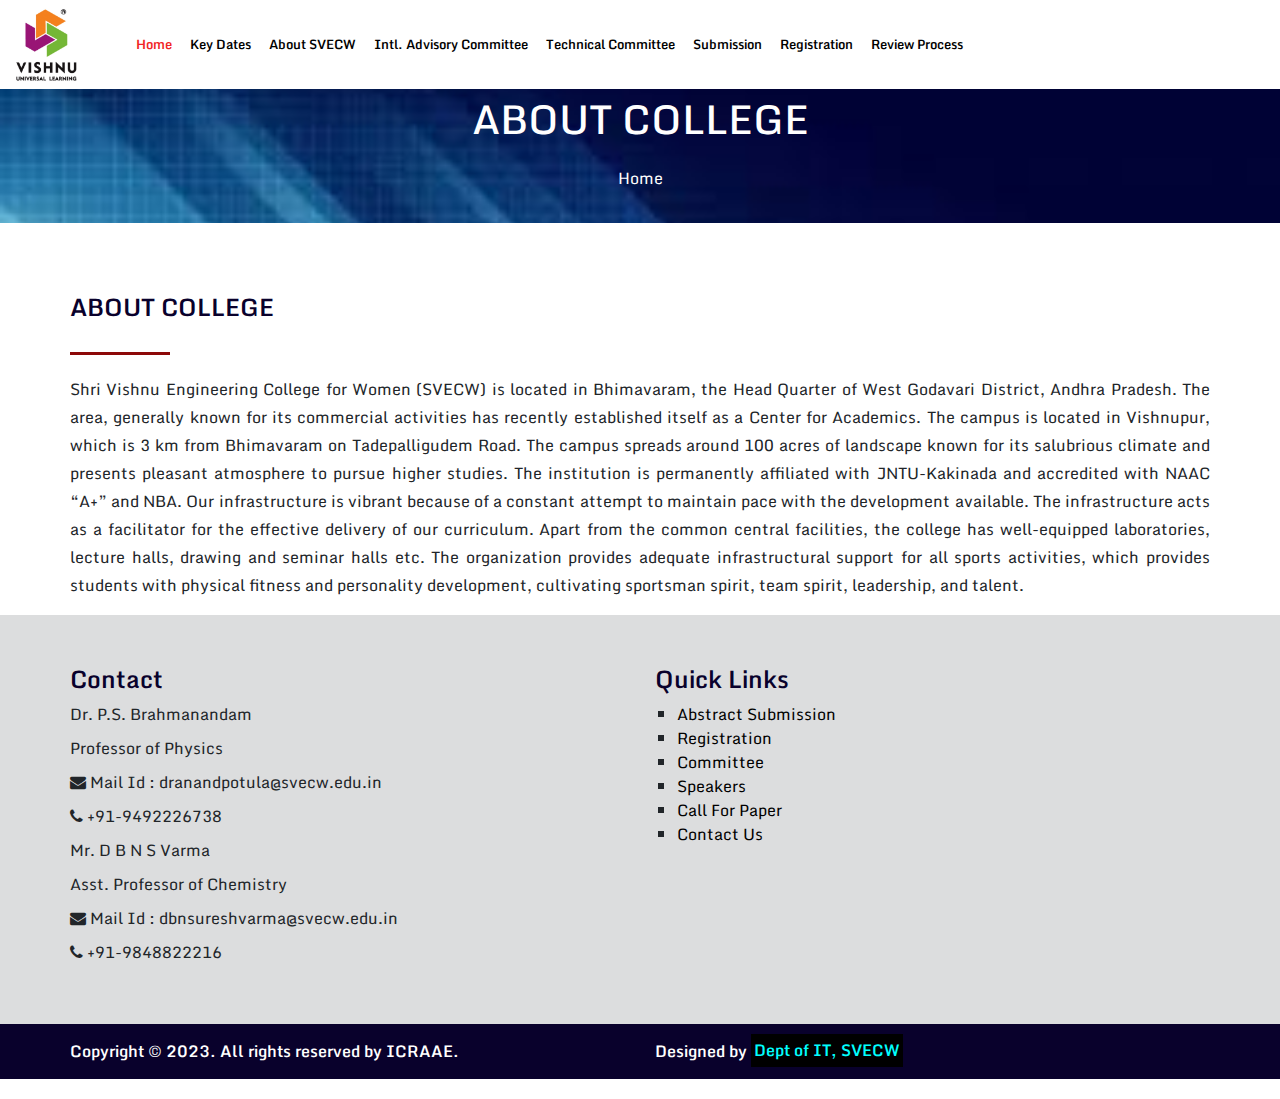
==== commit 037330ee: "Add files via upload" ====
--- a/aboutcollege.html
+++ b/aboutcollege.html
@@ -63,14 +63,9 @@
                 <li class="nav-item">
                     <a class="nav-link" href="registration.html"> Registration </a>
                 </li>
-                <li class="nav-item dropdown">
-                    <a class="nav-link" href="#"> More </a>
-<div class="dropdown-menu"  aria-labelledby="navbarDropdownMenuLink">
+                <li class="nav-item">
                         <a class="nav-link" href="review.html">Review Process</a>
-
-                            
-                                                     
-                    </div>
+</li>
                 <!-- <li class="nav-item dropdown">
                     <a class="nav-link" href="#" data-toggle="dropdown" id="navbarDropdownMenuLink" aria-haspopup="true" aria-expanded="false"> About </a>
                     <div class="dropdown-menu"  aria-labelledby="navbarDropdownMenuLink">
@@ -485,10 +480,10 @@
       <div class="col-md-6 col-sm-6" >
         <div class="logofooter">
         <h3>Contact</h3>
-            <p>Mr. B.V. Naveen Kumar</p>
-            <p>Asst. Professor of Physics</p>
-            <p><i class="fa fa-envelope"></i> Mail Id : bvnkbs@svecw.edu.in</p>
-            <p><i class="fa fa-phone"></i> +91-9533316460 </p>
+            <p>Dr. P.S. Brahmanandam</p>
+            <p>Professor of Physics</p>
+            <p><i class="fa fa-envelope"></i> Mail Id : dranandpotula@svecw.edu.in</p>
+            <p><i class="fa fa-phone"></i> +91-9492226738 </p>
 	     <p>Mr. D B N S Varma</p>
             <p>Asst. Professor of Chemistry</p>
             <p><i class="fa fa-envelope"></i> Mail Id : dbnsureshvarma@svecw.edu.in</p>
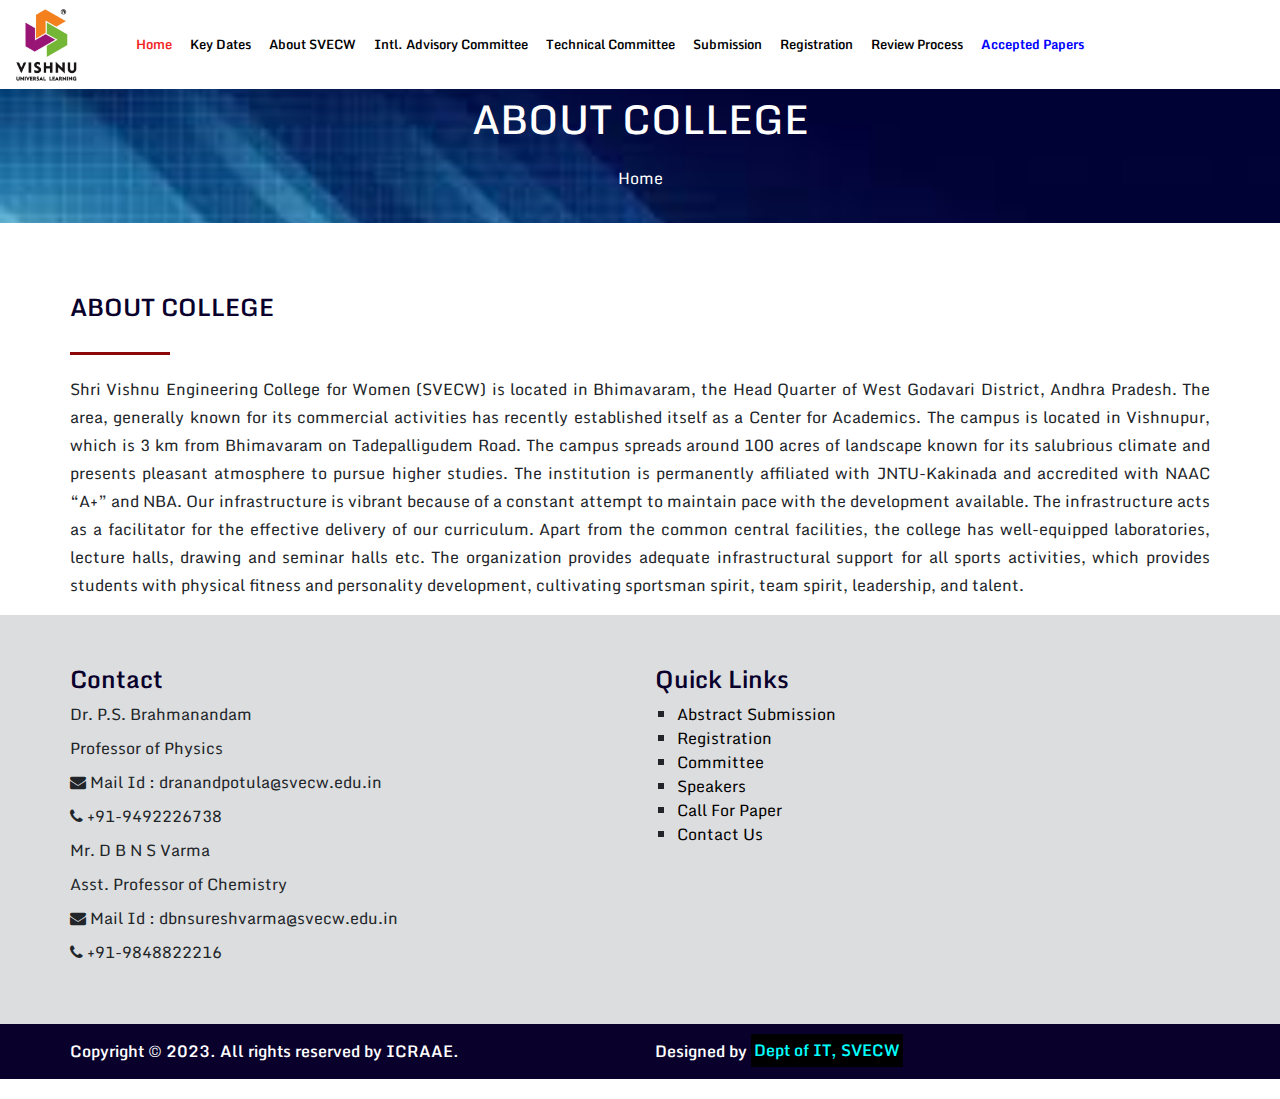
==== commit 4e87aeed: "Add files via upload" ====
--- a/aboutcollege.html
+++ b/aboutcollege.html
@@ -25,6 +25,37 @@
 </script>
 
 <style>
+.blink {
+  outline: none;
+  color: blue;
+  -webkit-animation: blink .75s linear infinite;
+  -moz-animation: blink .75s linear infinite;
+  -ms-animation: blink .75s linear infinite;
+  -o-animation: blink .75s linear infinite;
+  animation: blink .75s linear infinite;
+}
+
+@-webkit-keyframes blink { 
+   0% {opacity: 1;}
+   50%{opacity:1;}
+   100%{opacity:0;}
+}
+@-moz-keyframes blink { 
+   0% {opacity: 1;}
+   50%{opacity:1;}
+   100%{opacity:0;}
+}
+@keyframes blink { 
+   0% {opacity: 1;}
+   50%{opacity:1;}
+   100%{opacity:0;}
+}
+.blink:hover {
+  color: black;
+  -webkit-animation: none;
+  -moz-animation: none;
+  animation: none;
+}
 .intro1 p {
     text-align: justify;
     line-height: 28px;width:100%;
@@ -66,6 +97,16 @@
                 <li class="nav-item">
                         <a class="nav-link" href="review.html">Review Process</a>
 </li>
+<li class="nav-item dropdown">
+                    <a class="nav-link" href="#" data-toggle="dropdown" id="navbarDropdownMenuLink" aria-haspopup="true" aria-expanded="false"> <span  class="blink">Accepted Papers</span></a>
+                    <div class="dropdown-menu"  aria-labelledby="navbarDropdownMenuLink">
+                        <a class="dropdown-item" href=".\doc\First_List_of_Accepted_Papers.pdf" target="_blank">First List</a>
+                        <a class="dropdown-item" href=".\doc\Second_List_of_Accepted_Papers.pdf" target="_blank">Second List</a>
+                            
+                                                     
+                    </div>
+                </li> 
+
                 <!-- <li class="nav-item dropdown">
                     <a class="nav-link" href="#" data-toggle="dropdown" id="navbarDropdownMenuLink" aria-haspopup="true" aria-expanded="false"> About </a>
                     <div class="dropdown-menu"  aria-labelledby="navbarDropdownMenuLink">
